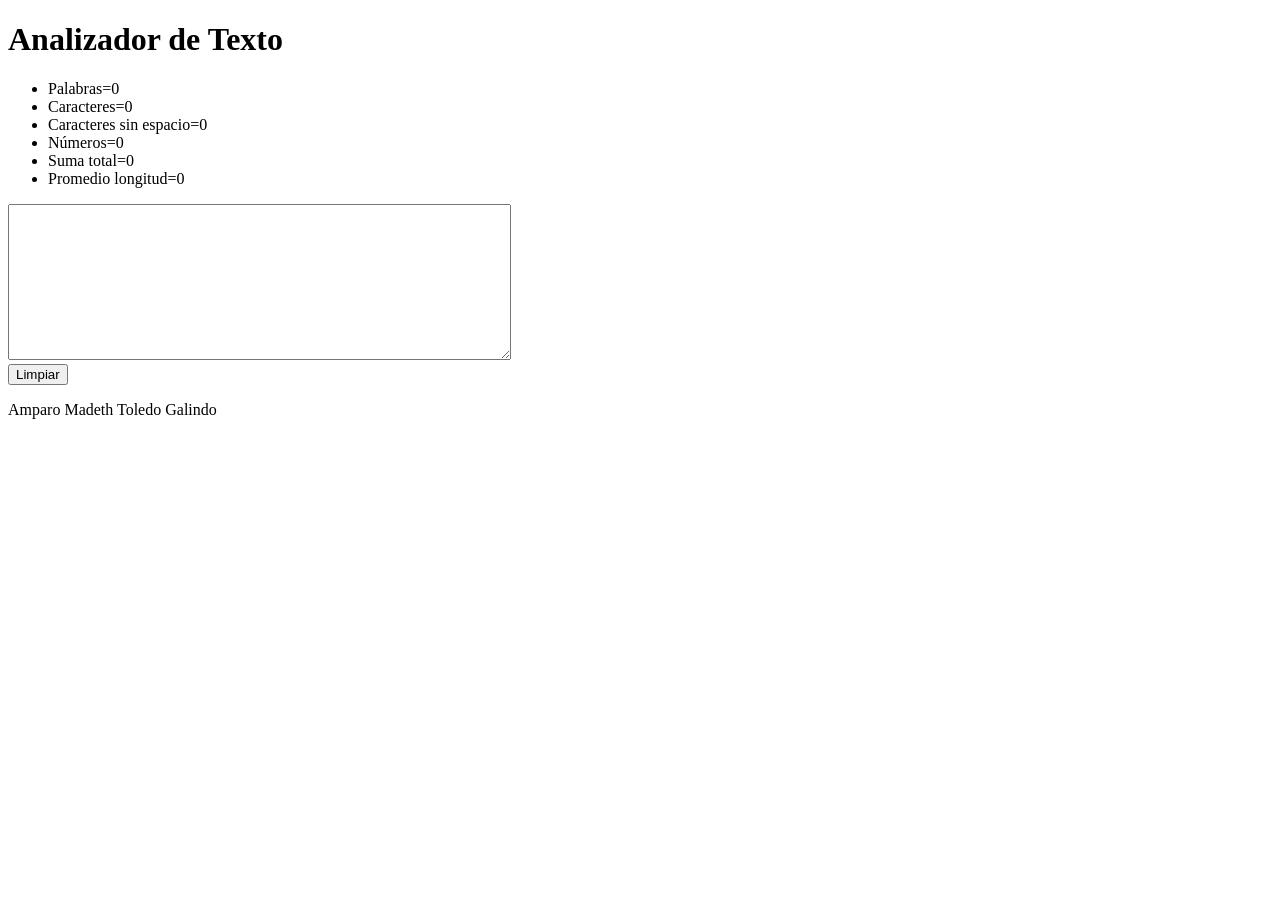
==== src/index.html @ 27073d2c "maqueacion de plantilla" ====
<!DOCTYPE html>
<html>

<head>
  <meta charset="utf-8">
  <title>Analizador de texto</title>
  <link rel="stylesheet" href="style.css" />
</head>

<body>
  <script src="index.js" type="module"></script>
  <h1>Analizador de Texto</h1>
  <ul>
    <li data-testid="word-count">Palabras=0</li>
    <li data-testid="character-count">Caracteres=0</li>
    <li data-testid="character-no-spaces-count">Caracteres sin espacio=0</li>
    <li data-testid="number-count">Números=0</li>
    <li data-testid="number-sum">Suma total=0</li>
    <li data-testid="word-length-average">Promedio longitud=0</li>

  </ul>

  <textarea name="user-input"  cols="60" rows="10"></textarea>
  <br />
  <button id="reset-button" onclick="limpiar()"> Limpiar </button>
  
</body>
<footer> <p>Amparo Madeth Toledo Galindo</p> </footer>
</html>
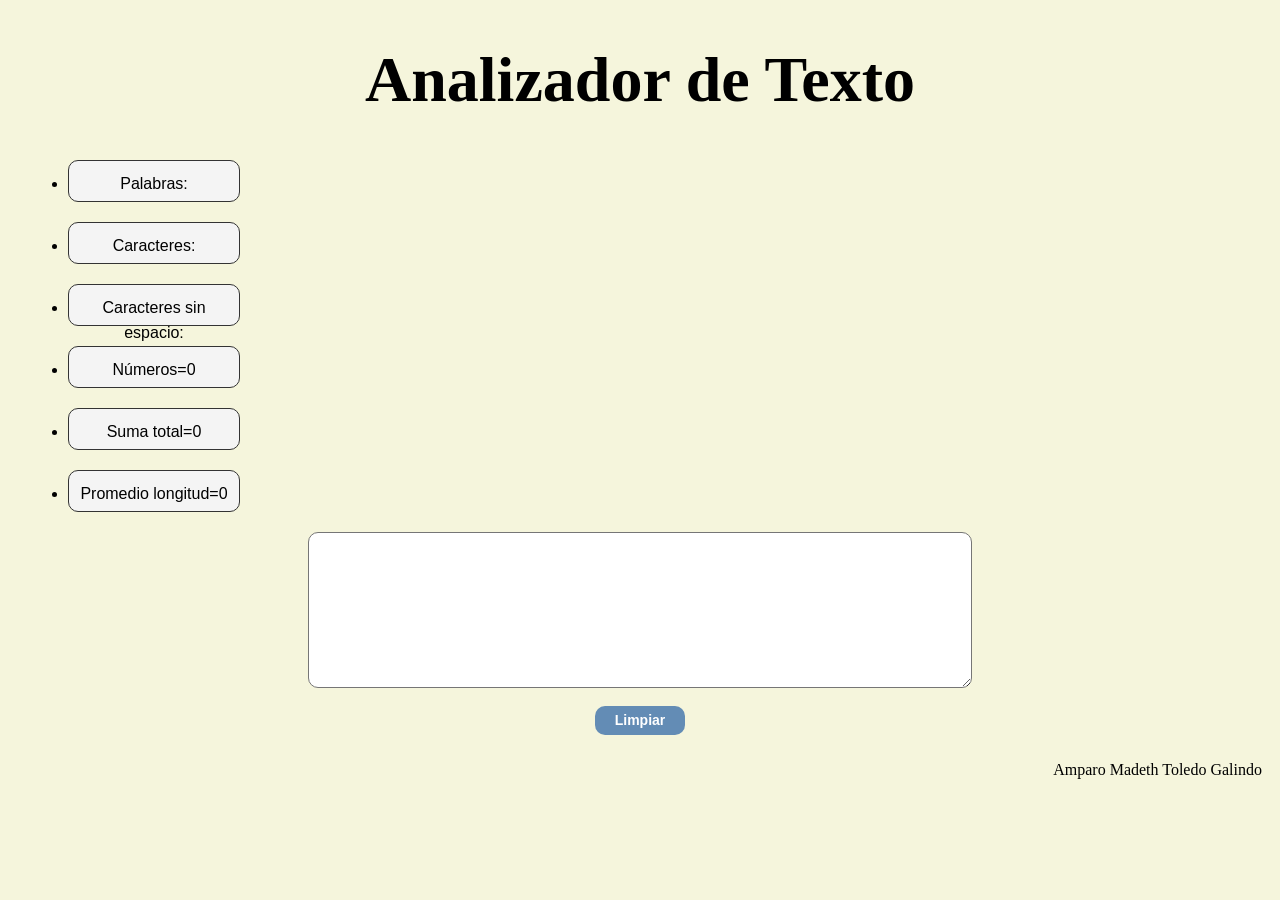
==== commit cd79b0e6: "Version 1" ====
--- a/src/index.html
+++ b/src/index.html
@@ -9,20 +9,22 @@
 
 <body>
   <script src="index.js" type="module"></script>
-  <h1>Analizador de Texto</h1>
+  <header>
+    <h1>Analizador de Texto</h1>
+  </header>
+  
   <ul>
-    <li data-testid="word-count">Palabras=0</li>
-    <li data-testid="character-count">Caracteres=0</li>
-    <li data-testid="character-no-spaces-count">Caracteres sin espacio=0</li>
-    <li data-testid="number-count">Números=0</li>
-    <li data-testid="number-sum">Suma total=0</li>
-    <li data-testid="word-length-average">Promedio longitud=0</li>
-
+    <li data-testid="word-count" class="resultado">Palabras:</li>
+    <li data-testid="character-count" class="resultado">Caracteres:</li>
+    <li data-testid="character-no-spaces-count" class="resultado">Caracteres sin espacio:</li>
+    <li data-testid="number-count" class="resultado">Números=0</li>
+    <li data-testid="number-sum" class="resultado">Suma total=0</li>
+    <li data-testid="word-length-average" class="resultado">Promedio longitud=0</li>
   </ul>
 
-  <textarea name="user-input"  cols="60" rows="10"></textarea>
+  <textarea name="user-input"  cols="80" rows="10"></textarea>
   <br />
-  <button id="reset-button" onclick="limpiar()"> Limpiar </button>
+  <button id="reset-button"> Limpiar </button>
   
 </body>
 <footer> <p>Amparo Madeth Toledo Galindo</p> </footer>
--- a/src/style.css
+++ b/src/style.css
@@ -0,0 +1,51 @@
+body {background-color:beige;
+
+}
+header { text-align: center;
+    font-family: "Lato",serif;
+    font-size: 2em;
+    color: black;
+}
+
+.resultado {
+    width: 150px;
+    height: 20px;
+    padding: 10px;
+    margin: 20px;
+    border: 1px solid #333;
+    background-color: #f4f4f4;
+    text-align: center;
+    line-height: 25px;
+    font-family: Arial, sans-serif;
+    border-radius: 10px
+}
+
+
+
+textarea[name="user-input"]{
+    margin: auto;
+    display: block;
+    border-radius: 10px;
+}
+
+#reset-button {font-size:14px;
+    font-family:Verdana,Helvetica;
+    font-weight:bold;
+    color:white;
+    background:#638cb5;
+    border:0px;
+    width:90px;
+    height:29px;
+    margin: auto;
+    display: block;
+    cursor: pointer;
+    border-radius: 10px;
+}
+#reset-button:active {
+    transform: scale(0.98);
+    /* Scaling button to 0.98 to its original size */
+}
+footer {
+    text-align:right;
+    padding: 10px;
+}
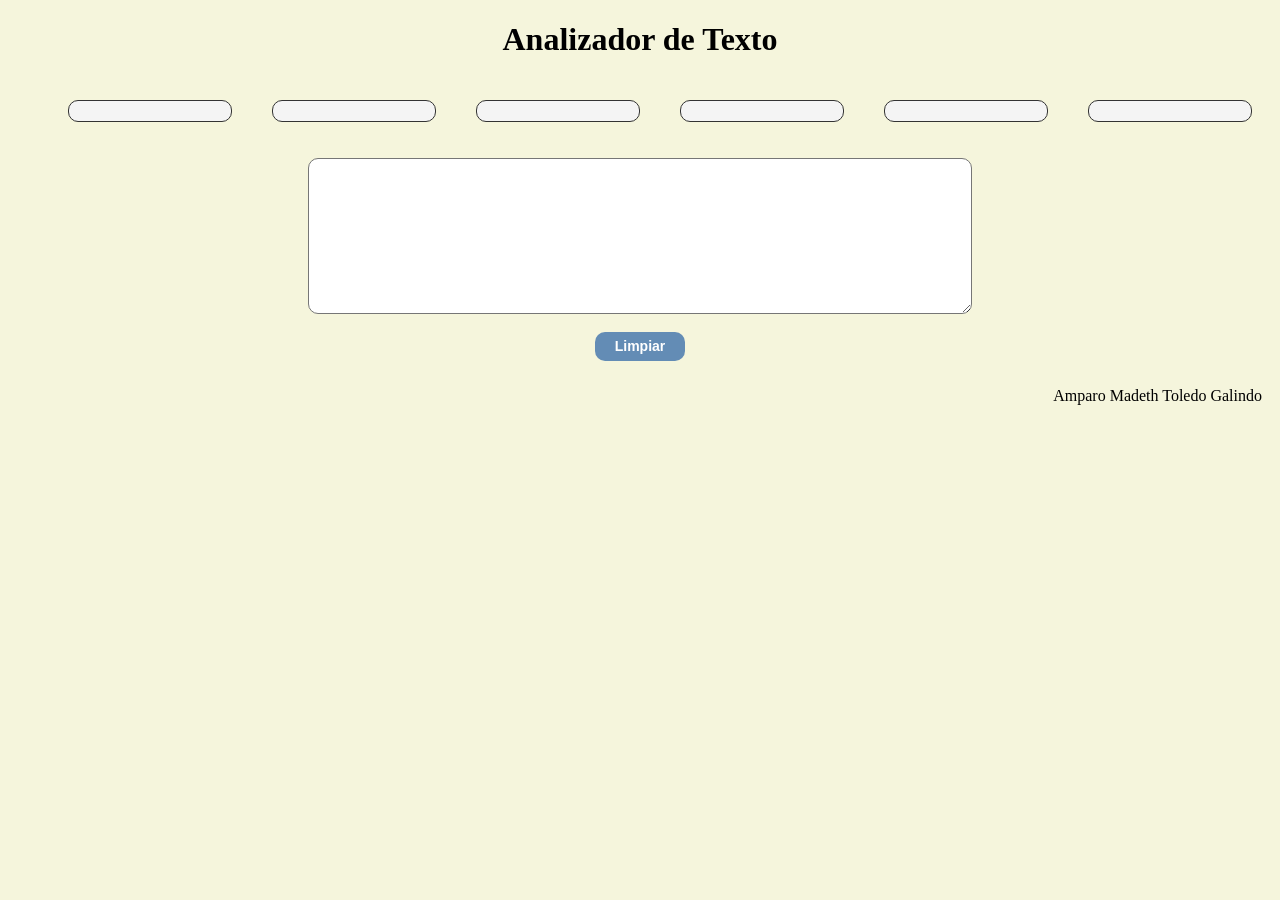
==== commit 8b997ffe: "Reiniciar palabras" ====
--- a/src/index.html
+++ b/src/index.html
@@ -14,12 +14,12 @@
   </header>
   
   <ul>
-    <li data-testid="word-count" class="resultado">Palabras:</li>
-    <li data-testid="character-count" class="resultado">Caracteres:</li>
-    <li data-testid="character-no-spaces-count" class="resultado">Caracteres sin espacio:</li>
-    <li data-testid="number-count" class="resultado">Números=0</li>
-    <li data-testid="number-sum" class="resultado">Suma total=0</li>
-    <li data-testid="word-length-average" class="resultado">Promedio longitud=0</li>
+    <li data-testid="word-count" class="resultado"></li>
+    <li data-testid="character-count" class="resultado"></li>
+    <li data-testid="character-no-spaces-count" class="resultado"></li>
+    <li data-testid="number-count" class="resultado"></li>
+    <li data-testid="number-sum" class="resultado"></li>
+    <li data-testid="word-length-average" class="resultado"></li>
   </ul>
 
   <textarea name="user-input"  cols="80" rows="10"></textarea>
--- a/src/style.css
+++ b/src/style.css
@@ -1,7 +1,7 @@
 body {background-color:beige;
 
 }
-header { text-align: center;
+header h1{ text-align: center;
     font-family: "Lato",serif;
     font-size: 2em;
     color: black;
@@ -9,7 +9,6 @@
 
 .resultado {
     width: 150px;
-    height: 20px;
     padding: 10px;
     margin: 20px;
     border: 1px solid #333;
@@ -20,7 +19,10 @@
     border-radius: 10px
 }
 
-
+ul {
+    display: flex;
+    list-style: none;
+}
 
 textarea[name="user-input"]{
     margin: auto;
